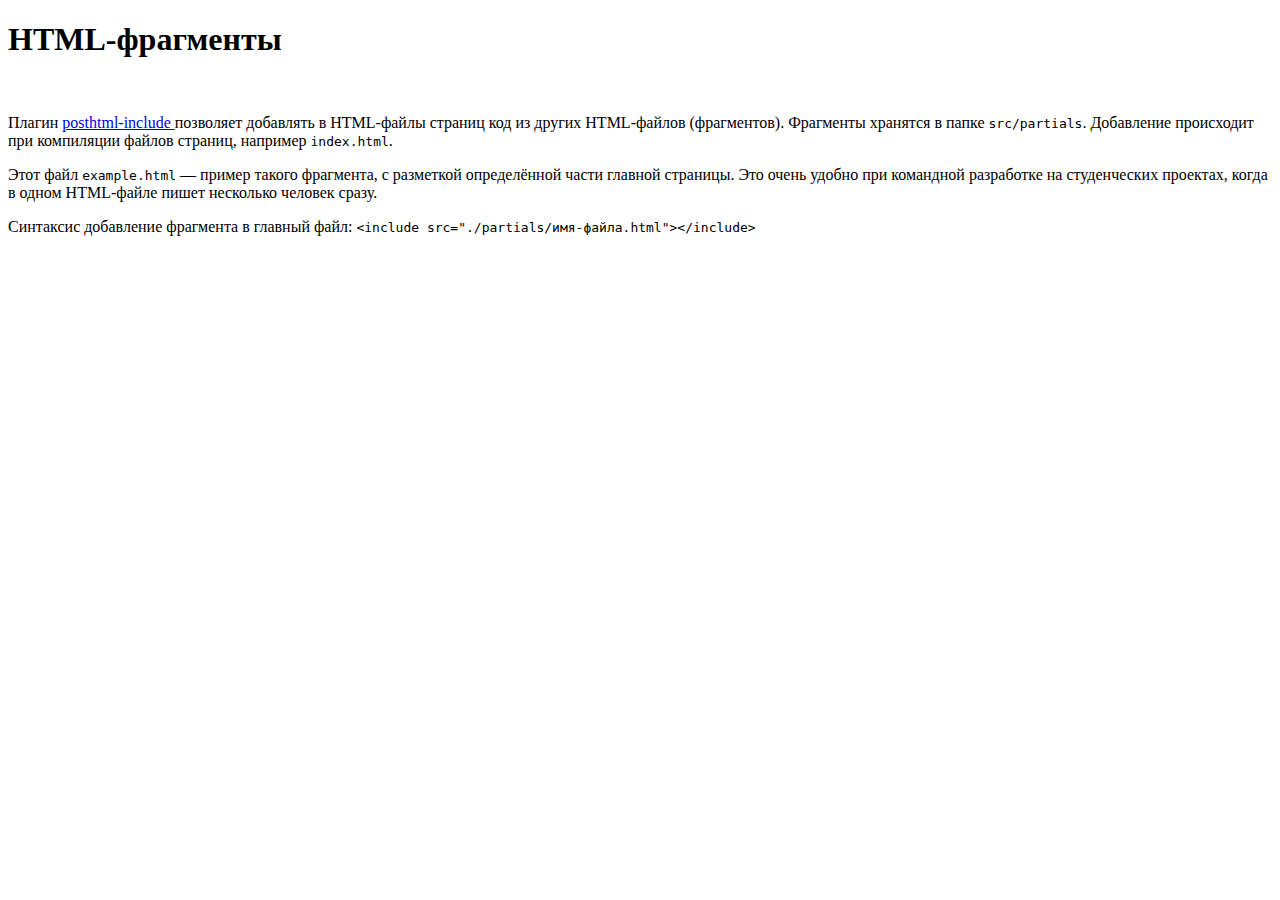
==== index.html @ 08517e05 "Deploying to gh-pages from @ KhelemeliaOleksii/GoIT-JS-TEAM-project-test@f9bfcd23430ff67aaa17b3e1027" ====
<!DOCTYPE html><html lang="ru"><head><meta charset="UTF-8"><meta name="viewport" content="width=device-width, initial-scale=1.0"><title>Заголовок страницы</title><link rel="stylesheet" href="https://cdnjs.cloudflare.com/ajax/libs/modern-normalize/1.0.0/modern-normalize.min.css" integrity="sha512-ISS7cAi1PEhQ8jnbJpJZMd29NlhNj4AWYyLOSp2CE/CsHxTCu+r+t0D2yoJudVrd0/8fTVPUVDzY5Tvli75u/g==" crossorigin=""><link rel="stylesheet" href="/GoIT-JS-TEAM-project-test/src.6f5c01d1.css"></head><body>  <article class="example"> <h1>HTML-фрагменты</h1> <img src="/GoIT-JS-TEAM-project-test/demo.090c7c6d.jpg" alt="" width="320"> <p> Плагин <a href="https://github.com/posthtml/posthtml-include" target="_blank" rel="noopener noreferrer"> posthtml-include </a> позволяет добавлять в HTML-файлы страниц код из других HTML-файлов (фрагментов). Фрагменты хранятся в папке <code>src/partials</code>. Добавление происходит при компиляции файлов страниц, например <code>index.html</code>. </p> <p> Этот файл <code>example.html</code> &mdash; пример такого фрагмента, с разметкой определённой части главной страницы. Это очень удобно при командной разработке на студенческих проектах, когда в одном HTML-файле пишет несколько человек сразу. </p> <p> Синтаксис добавление фрагмента в главный файл: <code> &lt;include src="./partials/имя-файла.html"&gt;&lt;/include&gt; </code> </p> <div class="background"></div> </article>  <script src="/GoIT-JS-TEAM-project-test/src.35944c6b.js"></script> </body></html>
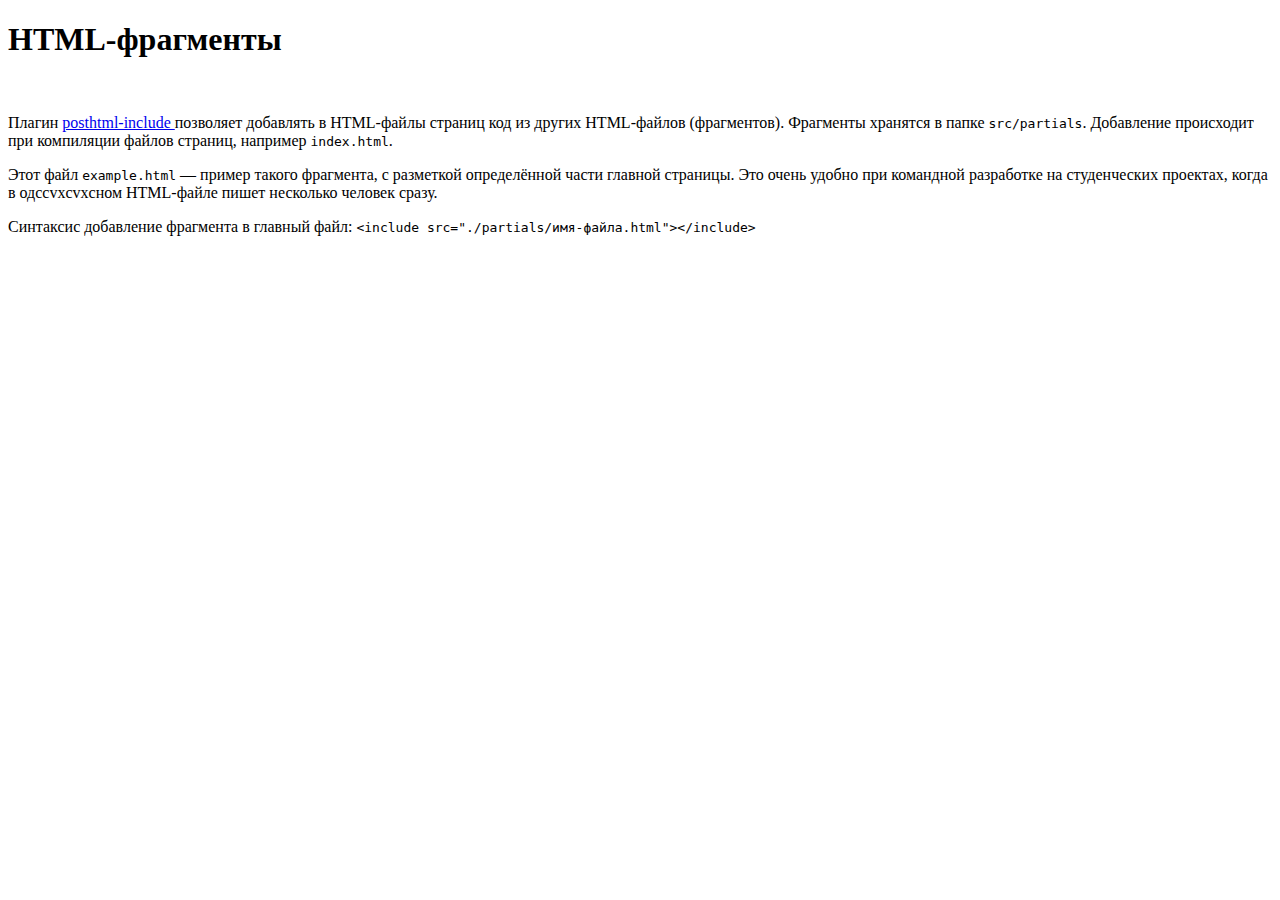
==== commit 03b36f7f: "Deploying to gh-pages from @ KhelemeliaOleksii/GoIT-JS-TEAM-project-test@ad5b2f88be7dcc75214e07de18f" ====
--- a/index.html
+++ b/index.html
@@ -1 +1 @@
-<!DOCTYPE html><html lang="ru"><head><meta charset="UTF-8"><meta name="viewport" content="width=device-width, initial-scale=1.0"><title>Заголовок страницы</title><link rel="stylesheet" href="https://cdnjs.cloudflare.com/ajax/libs/modern-normalize/1.0.0/modern-normalize.min.css" integrity="sha512-ISS7cAi1PEhQ8jnbJpJZMd29NlhNj4AWYyLOSp2CE/CsHxTCu+r+t0D2yoJudVrd0/8fTVPUVDzY5Tvli75u/g==" crossorigin=""><link rel="stylesheet" href="/GoIT-JS-TEAM-project-test/src.6f5c01d1.css"></head><body>  <article class="example"> <h1>HTML-фрагменты</h1> <img src="/GoIT-JS-TEAM-project-test/demo.090c7c6d.jpg" alt="" width="320"> <p> Плагин <a href="https://github.com/posthtml/posthtml-include" target="_blank" rel="noopener noreferrer"> posthtml-include </a> позволяет добавлять в HTML-файлы страниц код из других HTML-файлов (фрагментов). Фрагменты хранятся в папке <code>src/partials</code>. Добавление происходит при компиляции файлов страниц, например <code>index.html</code>. </p> <p> Этот файл <code>example.html</code> &mdash; пример такого фрагмента, с разметкой определённой части главной страницы. Это очень удобно при командной разработке на студенческих проектах, когда в одном HTML-файле пишет несколько человек сразу. </p> <p> Синтаксис добавление фрагмента в главный файл: <code> &lt;include src="./partials/имя-файла.html"&gt;&lt;/include&gt; </code> </p> <div class="background"></div> </article>  <script src="/GoIT-JS-TEAM-project-test/src.35944c6b.js"></script> </body></html>+<!DOCTYPE html><html lang="ru"><head><meta charset="UTF-8"><meta name="viewport" content="width=device-width, initial-scale=1.0"><title>Заголовок страницы</title><link rel="stylesheet" href="https://cdnjs.cloudflare.com/ajax/libs/modern-normalize/1.0.0/modern-normalize.min.css" integrity="sha512-ISS7cAi1PEhQ8jnbJpJZMd29NlhNj4AWYyLOSp2CE/CsHxTCu+r+t0D2yoJudVrd0/8fTVPUVDzY5Tvli75u/g==" crossorigin=""><link rel="stylesheet" href="/GoIT-JS-TEAM-project-test/src.6f5c01d1.css"></head><body>  <article class="example"> <h1>HTML-фрагменты</h1> <img src="/GoIT-JS-TEAM-project-test/demo.090c7c6d.jpg" alt="" width="320"> <p> Плагин <a href="https://github.com/posthtml/posthtml-include" target="_blank" rel="noopener noreferrer"> posthtml-include </a> позволяет добавлять в HTML-файлы страниц код из других HTML-файлов (фрагментов). Фрагменты хранятся в папке <code>src/partials</code>. Добавление происходит при компиляции файлов страниц, например <code>index.html</code>. </p> <p> Этот файл <code>example.html</code> &mdash; пример такого фрагмента, с разметкой определённой части главной страницы. Это очень удобно при командной разработке на студенческих проектах, когда в одccvxcvxcном HTML-файле пишет несколько человек сразу. </p> <p> Синтаксис добавление фрагмента в главный файл: <code> &lt;include src="./partials/имя-файла.html"&gt;&lt;/include&gt; </code> </p> <div class="background"></div> </article>  <script src="/GoIT-JS-TEAM-project-test/src.35944c6b.js"></script> </body></html>